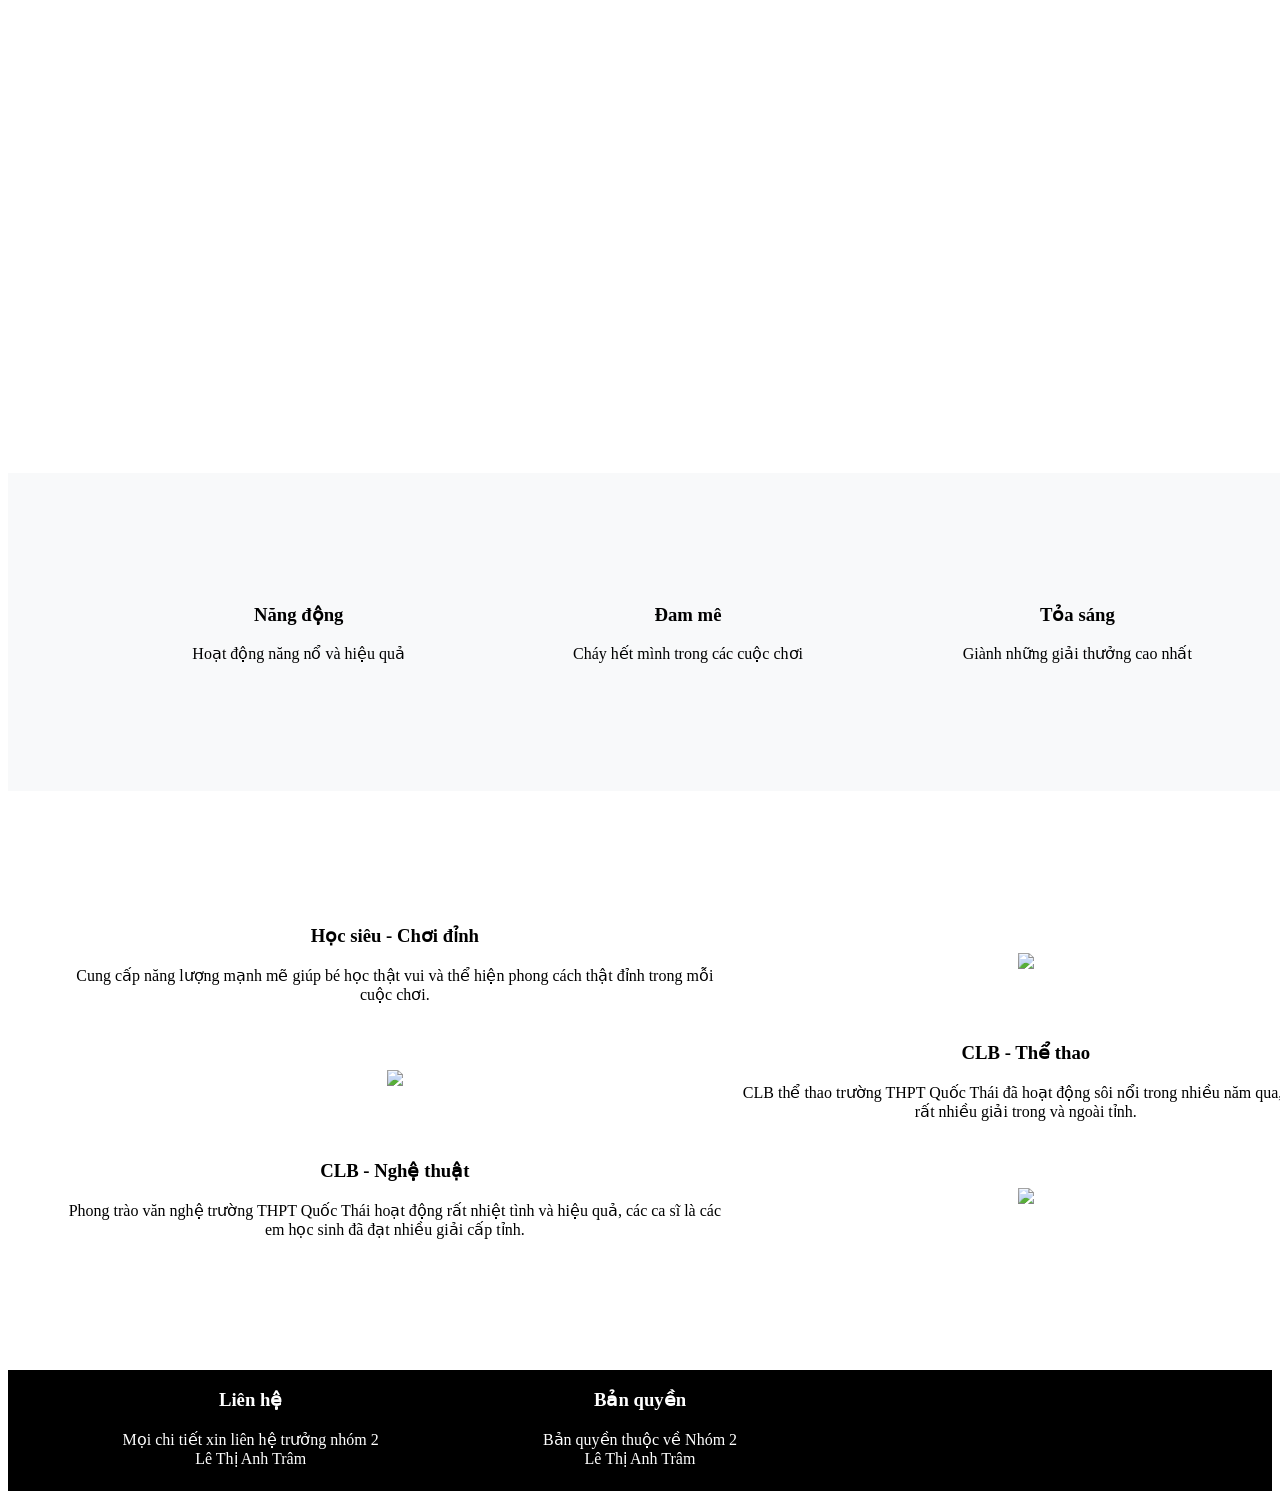
==== index.html @ f900d28b "Add files via upload" ====
<!DOCTYPE html>
<html>
	<head>
		<meta charset="utf-8">
		<title>Trang chủ</title>
		<link href="styles.css" rel="stylesheet" type="text/css">
	</head>

	<body>
		<div class="banner">
		<h1><b>Chào mừng ngày 26/3 của lớp 12a6</b></h1>			
		</div>
		<div class="slogan">
			<div class="row">
				<div class="block_3">
					<h3>Năng động</h3>
					<p class="text-content">Hoạt động năng nổ và hiệu quả</p>
				</div>
				<div class="block_3">
					<h3>Đam mê</h3>
					<p class="text-content">Cháy hết mình trong các cuộc chơi</p>
				</div>
				<div class="block_3">
					<h3>Tỏa sáng</h3>
					<p class="text-content">Giành những giải thưởng cao nhất</p>
				</div>
			</div>
		</div>
		
		<div class="content">
			<table>
				<tr>
					<td>
						<h3>Học siêu - Chơi đỉnh</h3>
						<p>Cung cấp năng lượng mạnh mẽ giúp bé học thật vui và thể hiện phong cách thật đỉnh trong mỗi cuộc chơi.</p>
					</td>
					<td>
						<img src="hocsieu_choidinh.png" width="100%">
					</td>
				</tr>
				<tr>
					<td>
						<img src="thethao1.jpg" width="100%">
					</td>
					<td>
						<h3>CLB - Thể thao</h3>
						<p>CLB thể thao trường THPT Quốc Thái đã hoạt động sôi nổi trong nhiều năm qua, đạt rất nhiều giải trong và ngoài tỉnh.</p>
					</td>
				</tr>
				<tr>
					<td>
						<h3>CLB - Nghệ thuật</h3>
						<p>Phong trào văn nghệ trường THPT Quốc Thái hoạt động rất nhiệt tình và hiệu quả, các ca sĩ là các em học sinh đã đạt nhiều giải cấp tỉnh.</p>
					</td>
					<td>
						<img src="nghethuat2.jpg" width="100%">
					</td>
				</tr>
			</table>
		</div>
		<div class="footer">
			<div class="row">
				<div class="block_3">
					<h3>Liên hệ</h3> 
					<p>Mọi chi tiết xin liên hệ trưởng nhóm 2 <br>
					Lê Thị Anh Trâm </p>
				</div>
				<div class="block_3">
					<h3>Bản quyền</h3> 
					<p>Bản quyền thuộc về Nhóm 2 <br>Lê Thị Anh Trâm
					</p>
				</div>
			</div>
		</div>
	</body>
</html>
---- styles.css ----
.banner {
	background: url("hoatdong1.jpg") no-repeat center center;
	background-size: cover;
	width: 100%;
	padding-top: 12rem;
	padding-bottom: 12rem;
	text-align: center !important;
	color: white !important;
}
div a{text-decoration: none;}
div a:hover{color:red;}
.slogan{
	background-color: rgb(248,249,250) !important;
	text-align: center !important;
	width: 100%;
	padding-right: 0.5rem;
	padding-left: 3rem;
	padding-top: 7rem;
	padding-bottom: 7rem;
}
.row {
	display: flex;
	flex-wrap: wrap;
	margin-top: -1;
	max-width: 100%;
	padding-right: 3rem;
	padding-left: 3rem;
}
.block_3 {
	flex: 0 0 auto;
	width: 33.33333333%;
}
.block_3 a {
	text-decoration: none;
	color: white;
}
.content{
	background-color: white !important;
	text-align: center !important;
	width: 100%;
	padding-right: 0.5rem;
	padding-left: 3rem;
	padding-top: 7rem;
	padding-bottom: 7rem;
}
.block_2 {	
	flex: 0 0 auto;
	width: 50%;	
}
.footer{
	background-color: black !important;
	text-align: center !important; color: white;
	width: 100%;
	height: 120px;
	padding-top: 1px;	
}
.footer a:hover{color: red;}
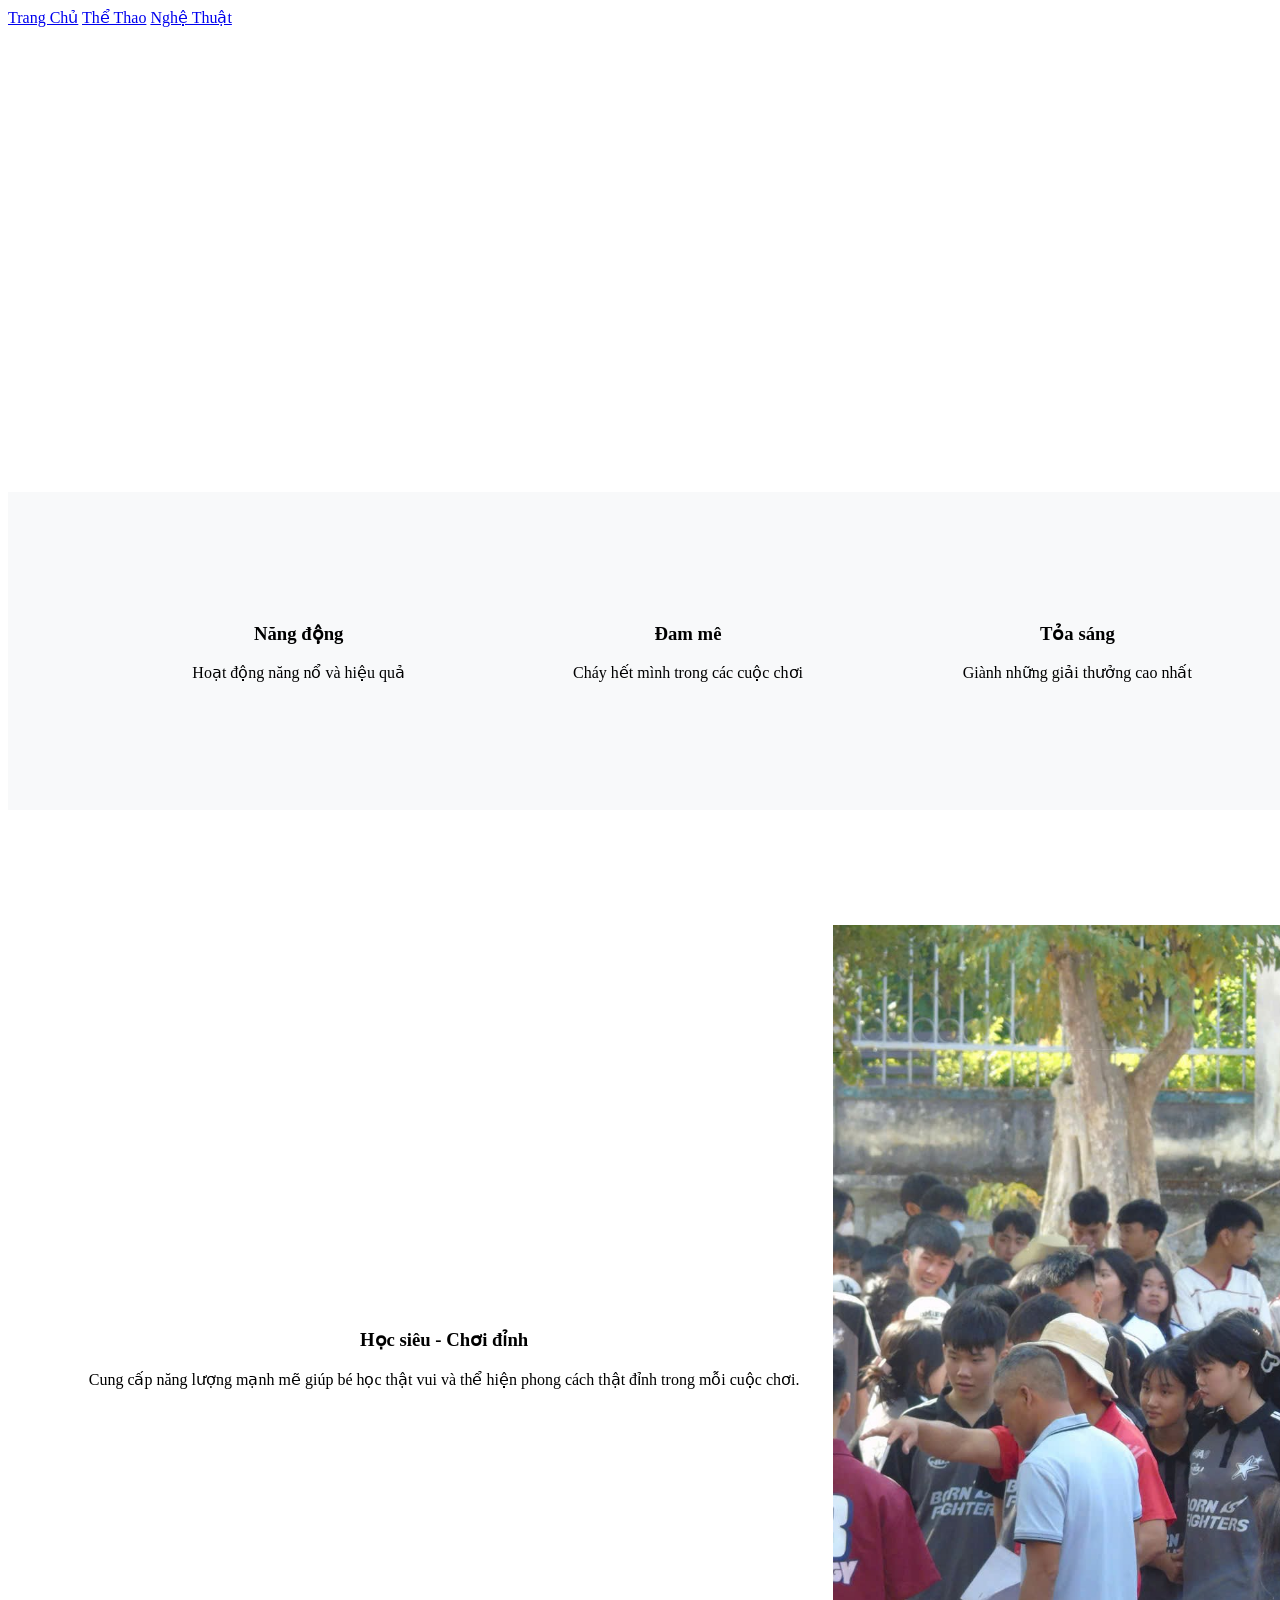
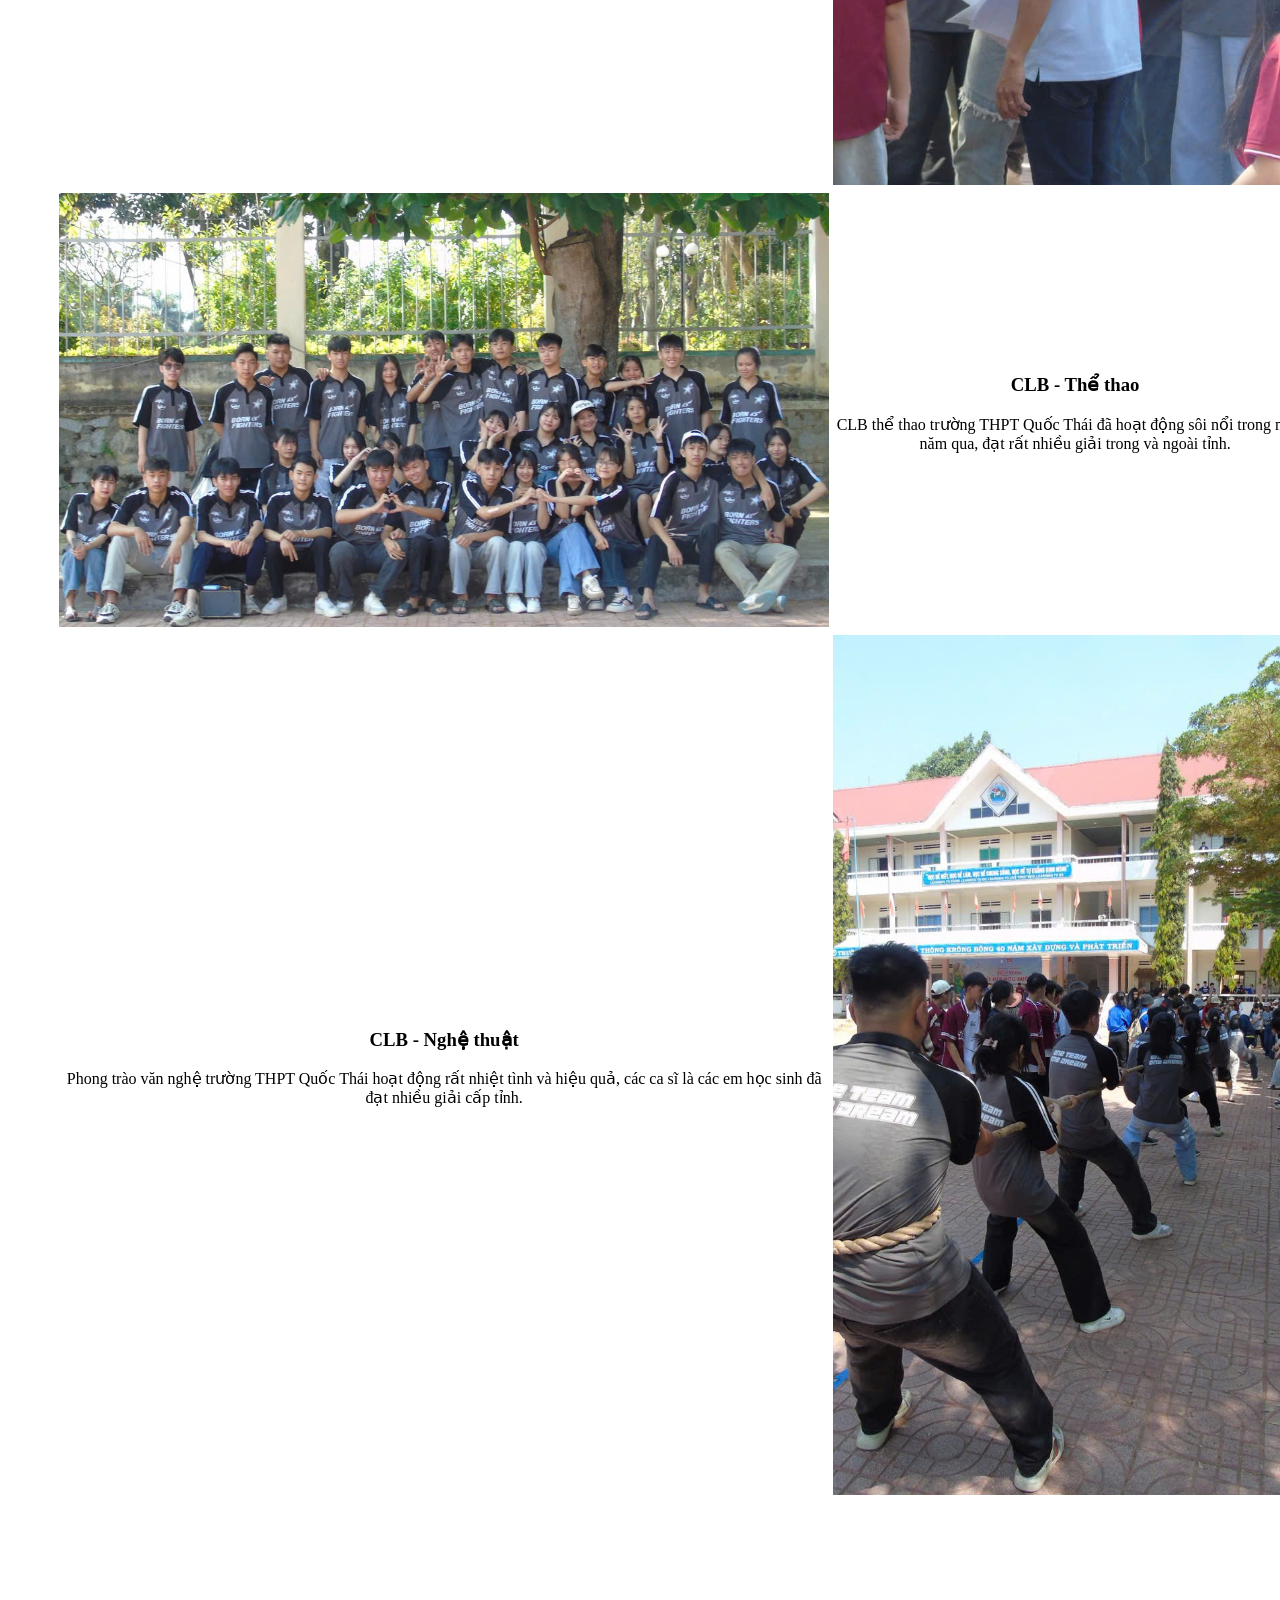
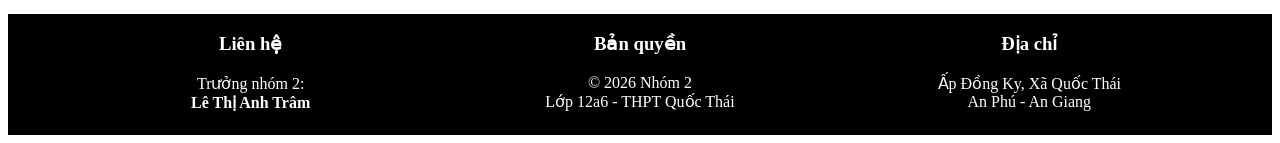
==== commit 354673e7: "Update index.html with improved content" ====
--- a/index.html
+++ b/index.html
@@ -1,76 +1,97 @@
-<!DOCTYPE html>
-<html>
-	<head>
-		<meta charset="utf-8">
-		<title>Trang chủ</title>
-		<link href="styles.css" rel="stylesheet" type="text/css">
-	</head>
-
-	<body>
-		<div class="banner">
-		<h1><b>Chào mừng ngày 26/3 của lớp 12a6</b></h1>			
-		</div>
-		<div class="slogan">
-			<div class="row">
-				<div class="block_3">
-					<h3>Năng động</h3>
-					<p class="text-content">Hoạt động năng nổ và hiệu quả</p>
-				</div>
-				<div class="block_3">
-					<h3>Đam mê</h3>
-					<p class="text-content">Cháy hết mình trong các cuộc chơi</p>
-				</div>
-				<div class="block_3">
-					<h3>Tỏa sáng</h3>
-					<p class="text-content">Giành những giải thưởng cao nhất</p>
-				</div>
-			</div>
-		</div>
-		
-		<div class="content">
-			<table>
-				<tr>
-					<td>
-						<h3>Học siêu - Chơi đỉnh</h3>
-						<p>Cung cấp năng lượng mạnh mẽ giúp bé học thật vui và thể hiện phong cách thật đỉnh trong mỗi cuộc chơi.</p>
-					</td>
-					<td>
-						<img src="hocsieu_choidinh.png" width="100%">
-					</td>
-				</tr>
-				<tr>
-					<td>
-						<img src="thethao1.jpg" width="100%">
-					</td>
-					<td>
-						<h3>CLB - Thể thao</h3>
-						<p>CLB thể thao trường THPT Quốc Thái đã hoạt động sôi nổi trong nhiều năm qua, đạt rất nhiều giải trong và ngoài tỉnh.</p>
-					</td>
-				</tr>
-				<tr>
-					<td>
-						<h3>CLB - Nghệ thuật</h3>
-						<p>Phong trào văn nghệ trường THPT Quốc Thái hoạt động rất nhiệt tình và hiệu quả, các ca sĩ là các em học sinh đã đạt nhiều giải cấp tỉnh.</p>
-					</td>
-					<td>
-						<img src="nghethuat2.jpg" width="100%">
-					</td>
-				</tr>
-			</table>
-		</div>
-		<div class="footer">
-			<div class="row">
-				<div class="block_3">
-					<h3>Liên hệ</h3> 
-					<p>Mọi chi tiết xin liên hệ trưởng nhóm 2 <br>
-					Lê Thị Anh Trâm </p>
-				</div>
-				<div class="block_3">
-					<h3>Bản quyền</h3> 
-					<p>Bản quyền thuộc về Nhóm 2 <br>Lê Thị Anh Trâm
-					</p>
-				</div>
-			</div>
-		</div>
-	</body>
-</html>
+<!DOCTYPE html>
+<html lang="vi">
+<head>
+	<meta charset="utf-8">
+	<meta name="viewport" content="width=device-width, initial-scale=1.0">
+	<meta name="description" content="Trang web giới thiệu hoạt động của lớp 12a6 và các câu lạc bộ ngoại khóa trường THPT Quốc Thái">
+	<meta name="keywords" content="lớp 12a6, THPT Quốc Thái, câu lạc bộ, thể thao, nghệ thuật">
+	<title>Trang chủ - Lớp 12a6 THPT Quốc Thái</title>
+	<link href="styles.css" rel="stylesheet" type="text/css">
+</head>
+
+<body>
+	<!-- Navigation -->
+	<nav class="navbar">
+		<a href="index.html" class="active">Trang Chủ</a>
+		<a href="thethao.html">Thể Thao</a>
+		<a href="nghethuat.html">Nghệ Thuật</a>
+	</nav>
+
+	<!-- Banner -->
+	<div class="banner">
+		<h1>Chào mừng ngày 26/3 của lớp 12a6</h1> 			
+	</div>
+
+	<!-- Slogan Section -->
+	<div class="slogan">
+		<div class="row">
+			<div class="block_3">
+				<h3>Năng động</h3>
+				<p class="text-content">Hoạt động năng nổ và hiệu quả</p>
+			</div>
+			<div class="block_3">
+				<h3>Đam mê</h3>
+				<p class="text-content">Cháy hết mình trong các cuộc chơi</p>
+			</div>
+			<div class="block_3">
+				<h3>Tỏa sáng</h3>
+				<p class="text-content">Giành những giải thưởng cao nhất</p>
+			</div>
+		</div>
+	</div>
+	
+	<!-- Main Content -->
+	<div class="content">
+		<table>
+			<tr>
+				<td>
+					<h3>Học siêu - Chơi đỉnh</h3>
+					<p>Cung cấp năng lượng mạnh mẽ giúp bé học thật vui và thể hiện phong cách thật đỉnh trong mỗi cuộc chơi.</p>
+				</td>
+				<td>
+					<img src="anh1.jpg" alt="Hoạt động học tập" width="100%">
+				</td>
+			</tr>
+			<tr>
+				<td>
+					<img src="anh4.jpg" alt="Hoạt động thể thao" width="100%">
+				</td>
+				<td>
+					<h3>CLB - Thể thao</h3>
+					<p>CLB thể thao trường THPT Quốc Thái đã hoạt động sôi nổi trong nhiều năm qua, đạt rất nhiều giải trong và ngoài tỉnh.</p>
+				</td>
+			</tr>
+			<tr>
+				<td>
+					<h3>CLB - Nghệ thuật</h3>
+					<p>Phong trào văn nghệ trường THPT Quốc Thái hoạt động rất nhiệt tình và hiệu quả, các ca sĩ là các em học sinh đã đạt nhiều giải cấp tỉnh.</p>
+				</td>
+				<td>
+					<img src="anh6.jpg" alt="Hoạt động nghệ thuật" width="100%">
+				</td>
+			</tr>
+		</table>
+	</div>
+
+	<!-- Footer -->
+	<div class="footer">
+		<div class="row">
+			<div class="block_3">
+				<h3>Liên hệ</h3> 
+				<p>Trưởng nhóm 2: <br>
+				<strong>Lê Thị Anh Trâm</strong></p>
+			</div>
+			<div class="block_3">
+				<h3>Bản quyền</h3> 
+				<p>© 2026 Nhóm 2 <br>
+				Lớp 12a6 - THPT Quốc Thái</p>
+			</div>
+			<div class="block_3">
+				<h3>Địa chỉ</h3> 
+				<p>Ấp Đồng Ky, Xã Quốc Thái<br>
+				An Phú - An Giang</p>
+			</div>
+		</div>
+	</div>
+</body>
+</html>
